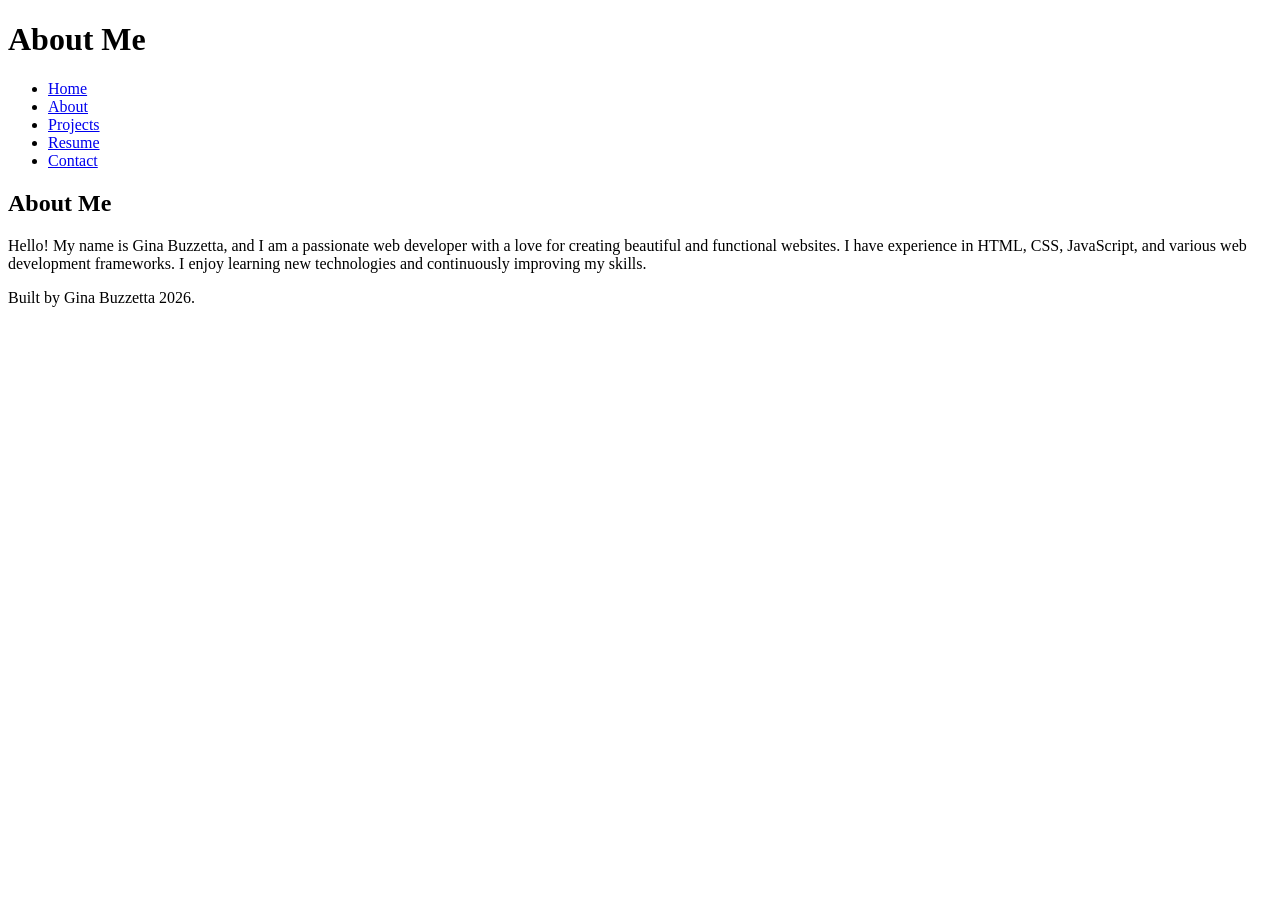
==== about.html @ 1d1f74e2 "HTML Basics all content for code along" ====
<!DOCTYPE html>
<html lang="en">
<head>
    <meta charset="UTF-8">
    <meta name="viewport" content="width=device-width, initial-scale=1.0">
    <title>About Me</title>
</head>
<body>
 <header>
    <h1>About Me</h1>
 </header>

<nav>
    <ul>
        <li><a href="index.html">Home</a></li>
        <li><a href="about.html">About</a></li>
        <li><a href="projects.html">Projects</a></li>
        <li><a href="resume.html">Resume</a></li>
        <li><a href="contact.html">Contact</a></li>
    </ul>
</nav>

<main>
    <section>
        <h2>About Me</h2>
        <p>Hello! My name is Gina Buzzetta, and I am a passionate web developer with a love for creating beautiful and functional websites. I have experience in HTML, CSS, JavaScript, and various web development frameworks. I enjoy learning new technologies and continuously improving my skills.</p>
    </section>
</main>

<footer>
    <p>Built by Gina Buzzetta 2026.</p>
</footer>   
</body>
</html>
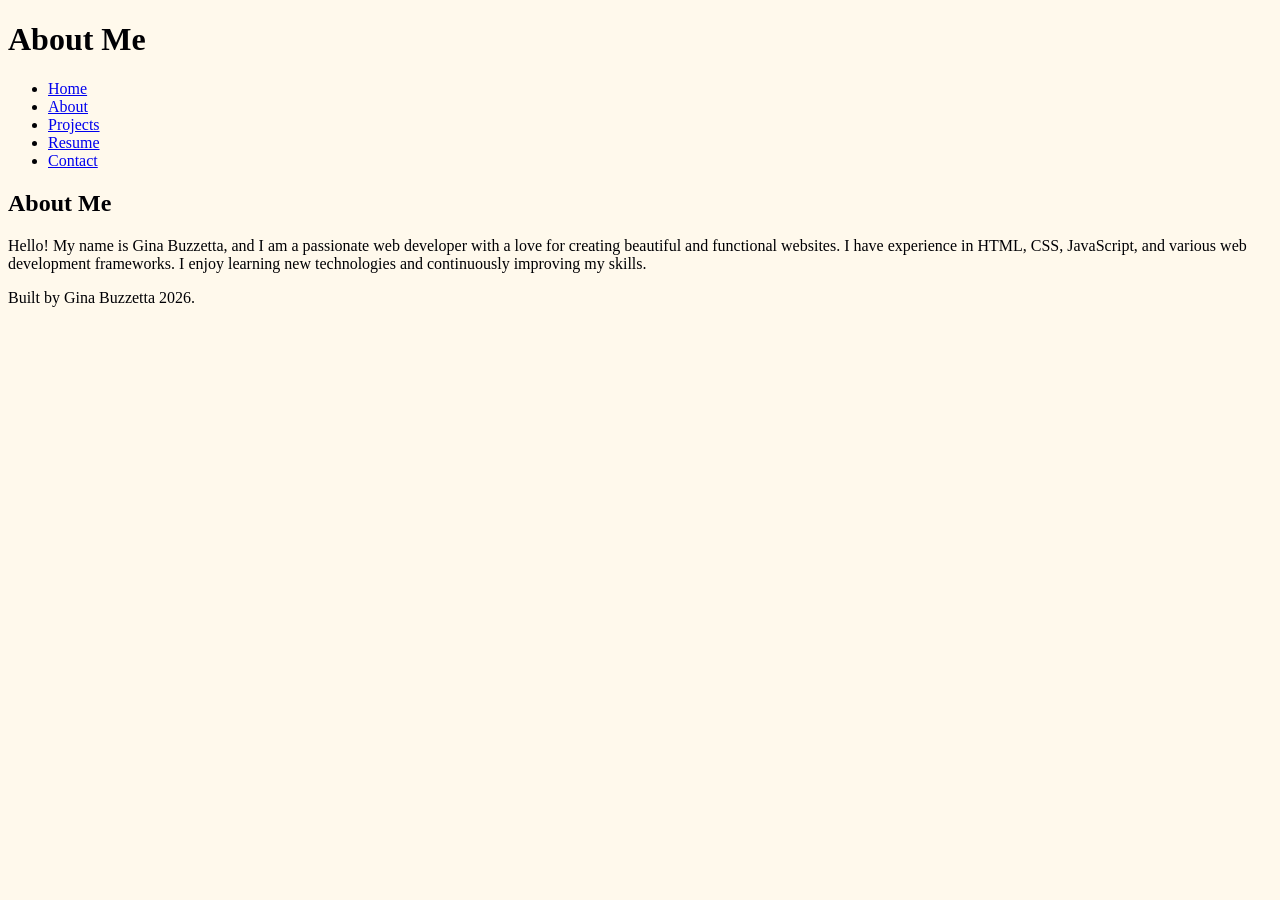
==== commit ab3cee7b: "Beginner CSS" ====
--- a/about.html
+++ b/about.html
@@ -3,6 +3,7 @@
 <head>
     <meta charset="UTF-8">
     <meta name="viewport" content="width=device-width, initial-scale=1.0">
+    <link rel="stylesheet" href="styles.css">
     <title>About Me</title>
 </head>
 <body>
--- a/styles.css
+++ b/styles.css
@@ -0,0 +1,14 @@
+/* CSS By Gina Buzzetta */
+/* Color Palette
+deep black= #000004
+dark green= #1D402D
+off white= #FFF9EC
+burnt orange= #A85527
+golden yellow= #E4A030
+*/
+
+/*Global Styles (Mobile First)*/
+body {
+    background-color: #FFF9EC; 
+    color: #000004;
+}
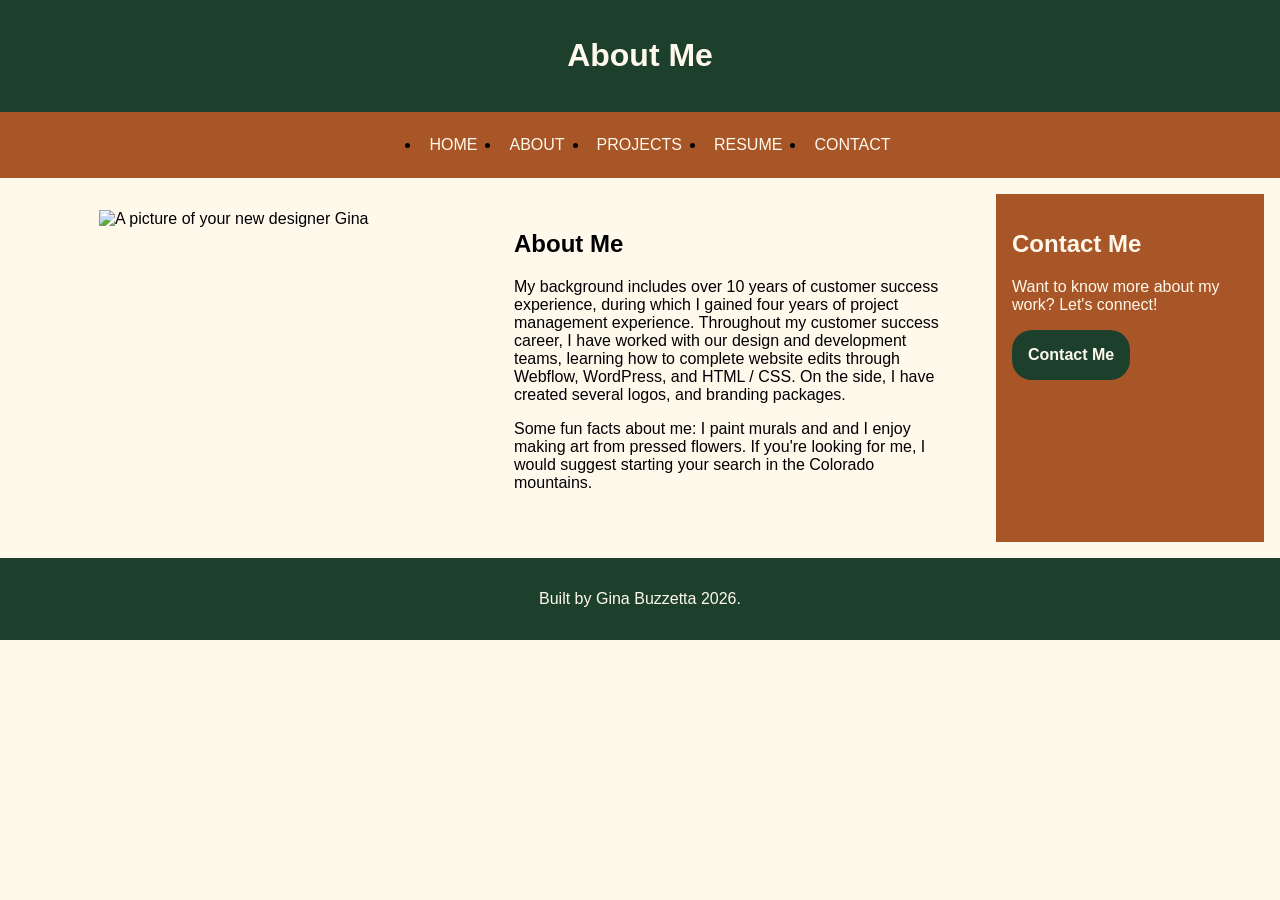
==== commit 315c0070: "More CSS and content" ====
--- a/about.html
+++ b/about.html
@@ -21,13 +21,22 @@
     </ul>
 </nav>
 
-<main>
-    <section>
+<main class="card-row-two">
+    <section id="designer">
+        <img src="https://i.postimg.cc/bJ0vjYrC/Frame-1.png" alt="A picture of your new designer Gina" width="300" height="300" style="display:block; margin:0 auto;">
+    </section>
+
+    <section id="about">
         <h2>About Me</h2>
-        <p>Hello! My name is Gina Buzzetta, and I am a passionate web developer with a love for creating beautiful and functional websites. I have experience in HTML, CSS, JavaScript, and various web development frameworks. I enjoy learning new technologies and continuously improving my skills.</p>
+        <p>My background includes over 10 years of customer success experience, during which I gained four years of project management experience. Throughout my customer success career, I have worked with our design and development teams, learning how to complete website edits through Webflow, WordPress, and HTML / CSS. On the side, I have created several logos, and branding packages.</p>
+        <p>Some fun facts about me: I paint murals and and I enjoy making art from pressed flowers. If you're looking for me, I would suggest starting your search in the Colorado mountains.</p>
     </section>
 </main>
-
+<aside>
+    <h2>Contact Me</h2>
+    <p>Want to know more about my work? Let's connect!</p>
+    <a href="contact.html">Contact Me</a>
+</aside>
 <footer>
     <p>Built by Gina Buzzetta 2026.</p>
 </footer>   
--- a/styles.css
+++ b/styles.css
@@ -9,6 +9,128 @@
 
 /*Global Styles (Mobile First)*/
 body {
+    font-family: Arial, sans-serif;
+    margin: 0;
+    display: grid;
+    grid-template-columns: 1fr;
     background-color: #FFF9EC; 
     color: #000004;
-}+}
+header {
+    background-color: #1D402D;
+    color: #FFF9EC;
+    padding: 1rem;
+    text-align: center;
+}
+
+nav {
+    background-color: #A85527;
+    padding: .5rem;
+}
+
+nav a {
+    color: #FFF9EC;
+    text-decoration: none;
+    padding: 0 .5rem;
+    display: inline-block;
+    text-transform:uppercase;
+}
+
+nav a:hover {
+    color: #1D402D;
+}
+
+main {
+    padding: 1rem;
+}
+
+main a {
+    background-color:#1D402D;
+    color:#FFF9EC;
+    text-decoration: none;
+    padding: 1rem;
+    display: inline-block;
+    border-radius: 20px;
+    text-transform:capitalize;
+}
+
+main a:hover {
+    background-color: #A85527;
+    color: #FFF9EC;
+}
+
+section {
+    margin-bottom: 1rem;
+}
+
+.card-row section {
+    background-color: #FFF9EC;
+    border: 2px solid #A85527;
+    padding: 1rem;
+}
+
+.card-row-two section {
+    background-color: #FFF9EC;
+    padding: 1rem;
+}
+
+aside {
+    background-color: #A85527;
+    color:#FFF9EC;
+    padding: 1rem;
+    margin: 1rem;
+}
+
+aside a {
+    background-color:#1D402D;
+    color:#FFF9EC;
+    text-decoration: none;
+    font-weight: bold;
+    padding: 1rem;
+    display: inline-block;
+    border-radius: 20px;
+    text-transform:capitalize;
+}
+
+aside a:hover {
+    background-color: #E4A030;
+    color: #FFF9EC;
+}
+
+footer {
+    background-color: #1D402D;
+    color: #FFF9EC;
+    text-align: center;
+    padding: 1rem;
+}
+
+/* ===== MEDIA QUERY (MEDIUM) ===== */
+@media screen and (min-width: 817px) {
+    body {
+        display:grid;
+        grid-template-columns:1fr 300px;
+}
+
+header,nav,footer {
+        grid-column: 1/-1;
+}
+    nav ul {
+        display: flex;
+        justify-content: center;
+        gap: 1rem;
+    }
+    .card-row {
+        display: flex;
+        gap: 1rem;
+}
+    .card-row section {
+        width: 40%;
+}
+    .card-row-two {
+        display: flex;
+        gap: 1rem;
+}
+    .card-row-two section {
+        width: 50%;
+}
+}
